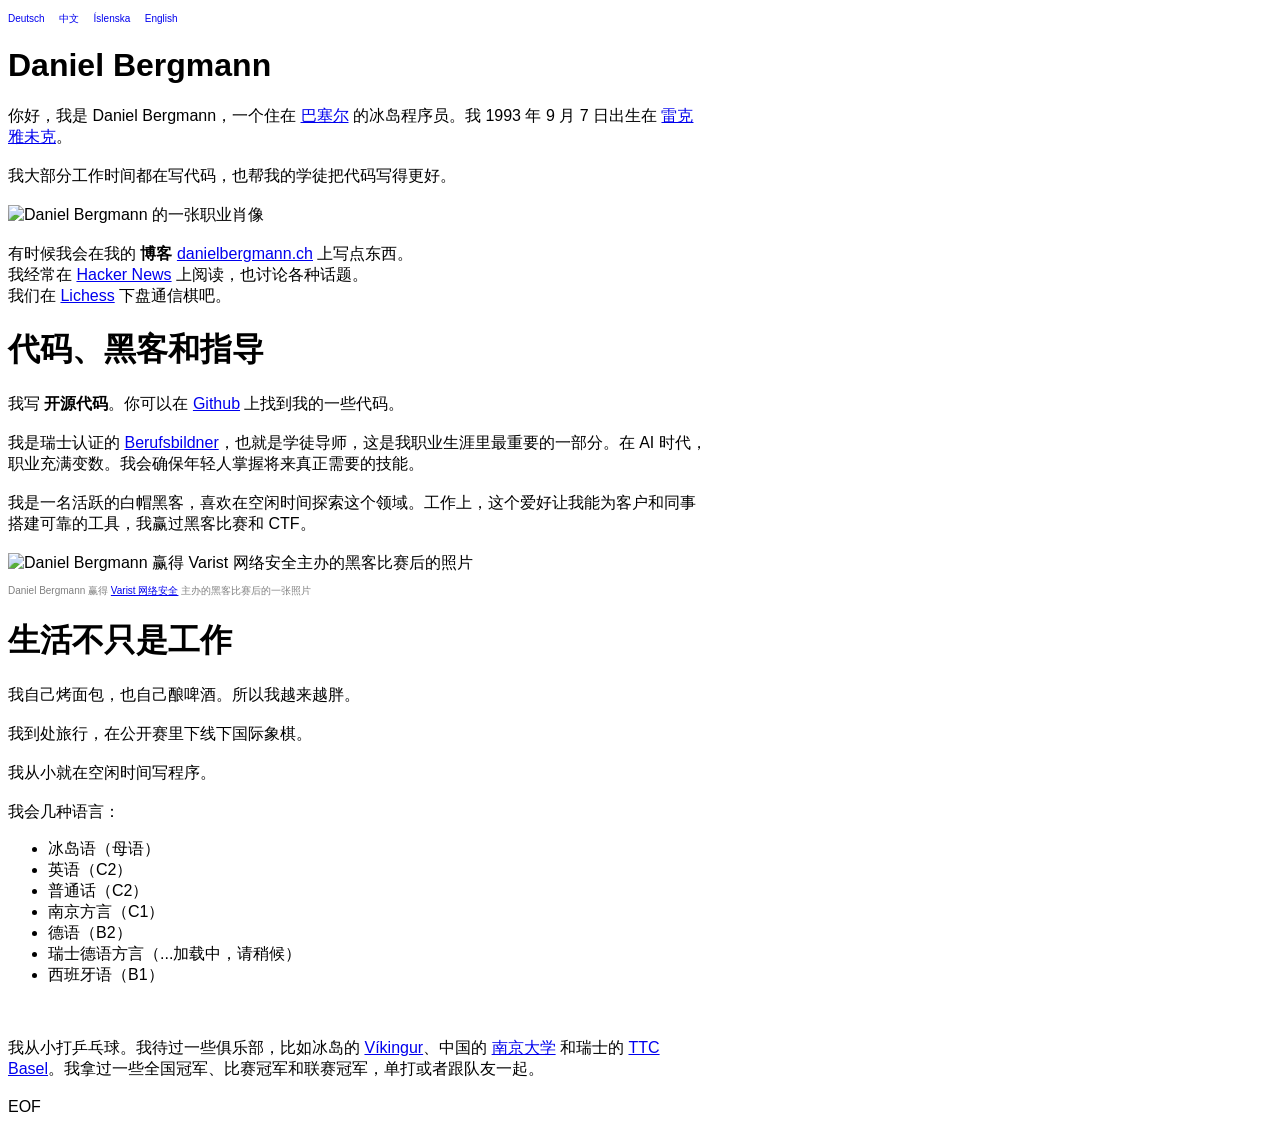
==== zh.html @ 161acb85 "added more languages and some content" ====
<!DOCTYPE html PUBLIC "-//W3C//DTD HTML 4.01//EN" "http://www.w3.org/TR/html4/strict.dtd">
<html>
  <head>
    <meta charset="UTF-8" />
    <meta name="viewport" content="width=device-width, initial-scale=1.0" />
    <title>Daniel Bergmann</title>
    <link rel="stylesheet" href="styles.css" />
  </head>

  <body>
    <div class="langnav">
      <a href="de.html">Deutsch</a>
      <a href="zh.html">中文</a>
      <a href="is.html">Íslenska</a>
      <a href="index.html">English</a>
    </div>
    <div id="main">
      <h1>Daniel Bergmann</h1>
      你好，我是 Daniel Bergmann，一个住在
      <a href="https://en.wikipedia.org/wiki/Basel">巴塞尔</a> 的冰岛程序员。我
      1993 年 9 月 7 日出生在
      <a href="https://en.wikipedia.org/wiki/Reykjav%C3%ADk">雷克雅未克</a
      >。<br /><br />
      我大部分工作时间都在写代码，也帮我的学徒把代码写得更好。

      <br /><br />

      <img
        src="https://avatars.githubusercontent.com/u/61001914?s=400&u=8f493315a7cbbceb0829d7a0be0cc54f3afee1c0&v=4"
        width="30%"
        alt="Daniel Bergmann 的一张职业肖像"
      />
      <br />
      <br />

      有时候我会在我的 <b>博客</b>
      <a href="https://danielbergmann.ch">danielbergmann.ch</a> 上写点东西。<br />
      我经常在
      <a href="https://news.ycombinator.com">Hacker News</a> 上阅读，也讨论各种话题。<br />
      我们在
      <a href="https://lichess.com">Lichess</a> 下盘通信棋吧。

      <h1>代码、黑客和指导</h1>
      我写 <b>开源代码</b>。你可以在
      <a href="https://github.com/daniel-bergmann">Github</a> 上找到我的一些代码。<br /><br />

      我是瑞士认证的
      <a href="https://www.sbfi.admin.ch/en/professional-education"
        >Berufsbildner</a
      >，也就是学徒导师，这是我职业生涯里最重要的一部分。在 AI 时代，职业充满变数。我会确保年轻人掌握将来真正需要的技能。
      <br /><br />
      我是一名活跃的白帽黑客，喜欢在空闲时间探索这个领域。工作上，这个爱好让我能为客户和同事搭建可靠的工具，我赢过黑客比赛和 CTF。<br /><br />

      <img
        src="https://media.licdn.com/dms/image/v2/D4D2DAQGucSUpvgNXdg/profile-treasury-image-shrink_800_800/profile-treasury-image-shrink_800_800/0/1719590820495?e=1795874400&v=beta&t=epdkZXe84nNsNklzx397NJCFibaxAHbPRducmtkHFU0"
        width="30%"
        alt="Daniel Bergmann 赢得 Varist 网络安全主办的黑客比赛后的照片"
      />
      <p>
        Daniel Bergmann 赢得
        <a target="_blank" href="https://www.varist.com/">Varist 网络安全</a>
        主办的黑客比赛后的一张照片
      </p>

      <h1>生活不只是工作</h1>

      我自己烤面包，也自己酿啤酒。所以我越来越胖。

      <br /><br />

      我到处旅行，在公开赛里下线下国际象棋。
      <br /><br />

      我从小就在空闲时间写程序。
      <br /><br />

      我会几种语言：
      <ul>
        <li>冰岛语（母语）</li>
        <li>英语（C2）</li>
        <li>普通话（C2）</li>
        <li>南京方言（C1）</li>
        <li>德语（B2）</li>
        <li>瑞士德语方言（...加载中，请稍候）</li>
        <li>西班牙语（B1）</li>
      </ul>
      <br /><br />

      我从小打乒乓球。我待过一些俱乐部，比如冰岛的
      <a href="https://vikingur.is/bordtennis/">Víkingur</a>、中国的
      <a href="https://njunju.nju.edu.cn/EN/sports_competitions/list.htm"
        >南京大学</a
      >
      和瑞士的 <a href="https://www.ttcbasel.ch/">TTC Basel</a>。我拿过一些全国冠军、比赛冠军和联赛冠军，单打或者跟队友一起。 <br /><br />

      EOF
      <br /><br />
    </div>
  </body>
</html>
---- styles.css ----
body {
  font-family: "Helvetica Neue", sans-serif;
  text-rendering: optimizeLegibility;
}
#main {
  width: 700px;
}
#widgets td {
  vertical-align: top;
}
p {
  font-size: 10px;
  color: grey;
}
.langnav {
  margin-bottom: 20px;
}
.langnav a {
  margin-right: 10px;
  font-size: 10px;
  text-decoration: none;
}
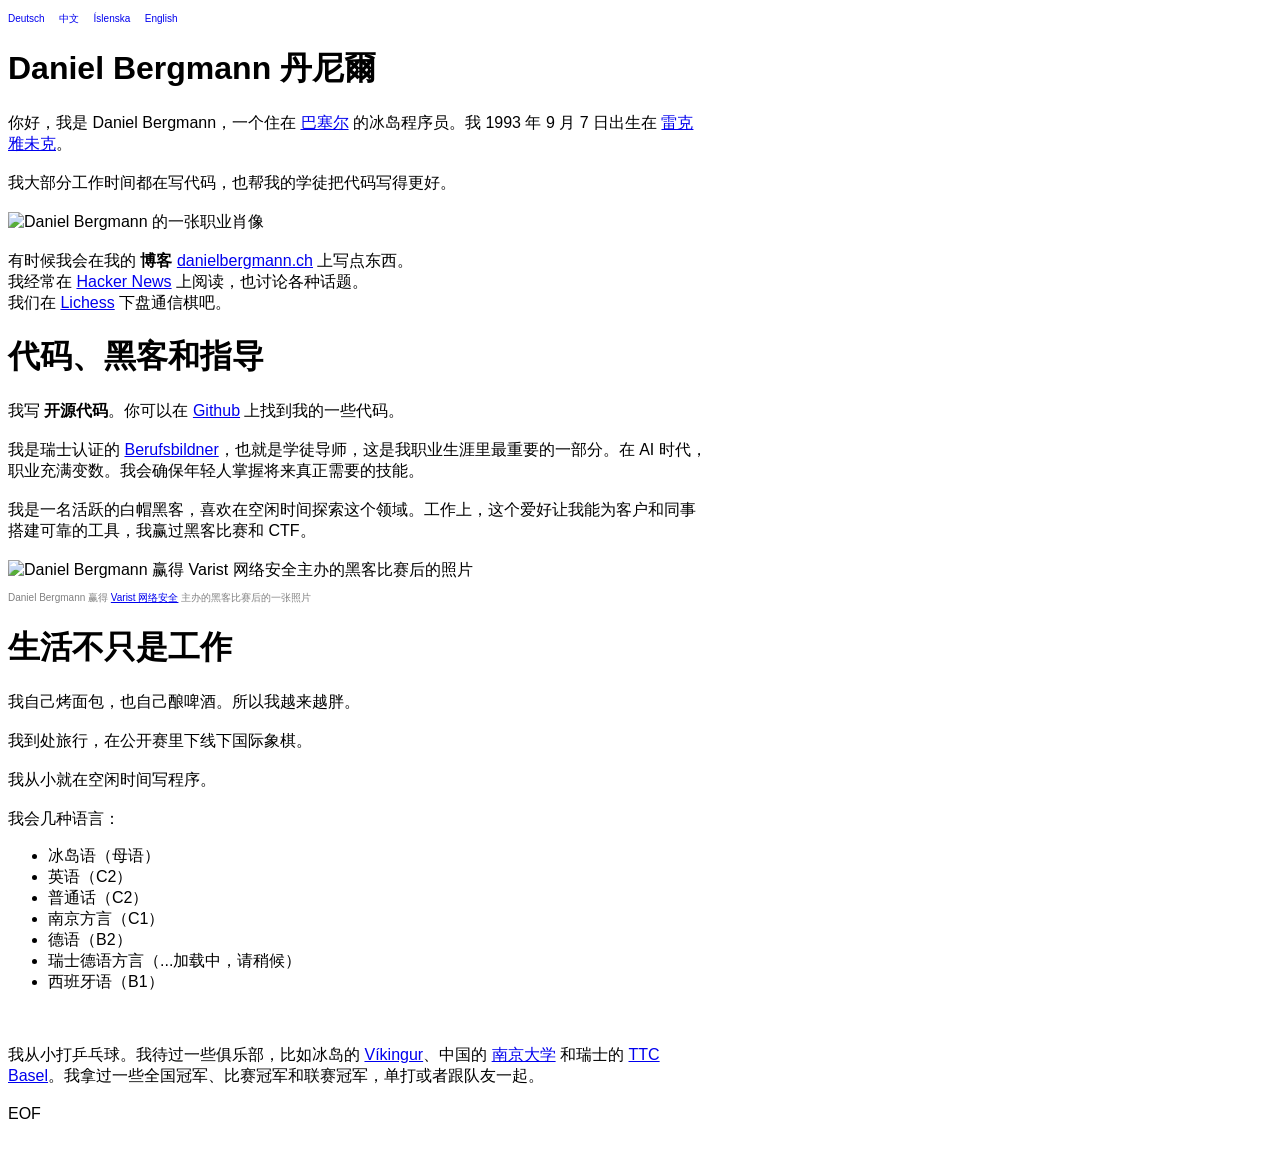
==== commit e4cb5cc0: "zh" ====
--- a/zh.html
+++ b/zh.html
@@ -15,7 +15,7 @@
       <a href="index.html">English</a>
     </div>
     <div id="main">
-      <h1>Daniel Bergmann</h1>
+      <h1>Daniel Bergmann 丹尼爾</h1>
       你好，我是 Daniel Bergmann，一个住在
       <a href="https://en.wikipedia.org/wiki/Basel">巴塞尔</a> 的冰岛程序员。我
       1993 年 9 月 7 日出生在
